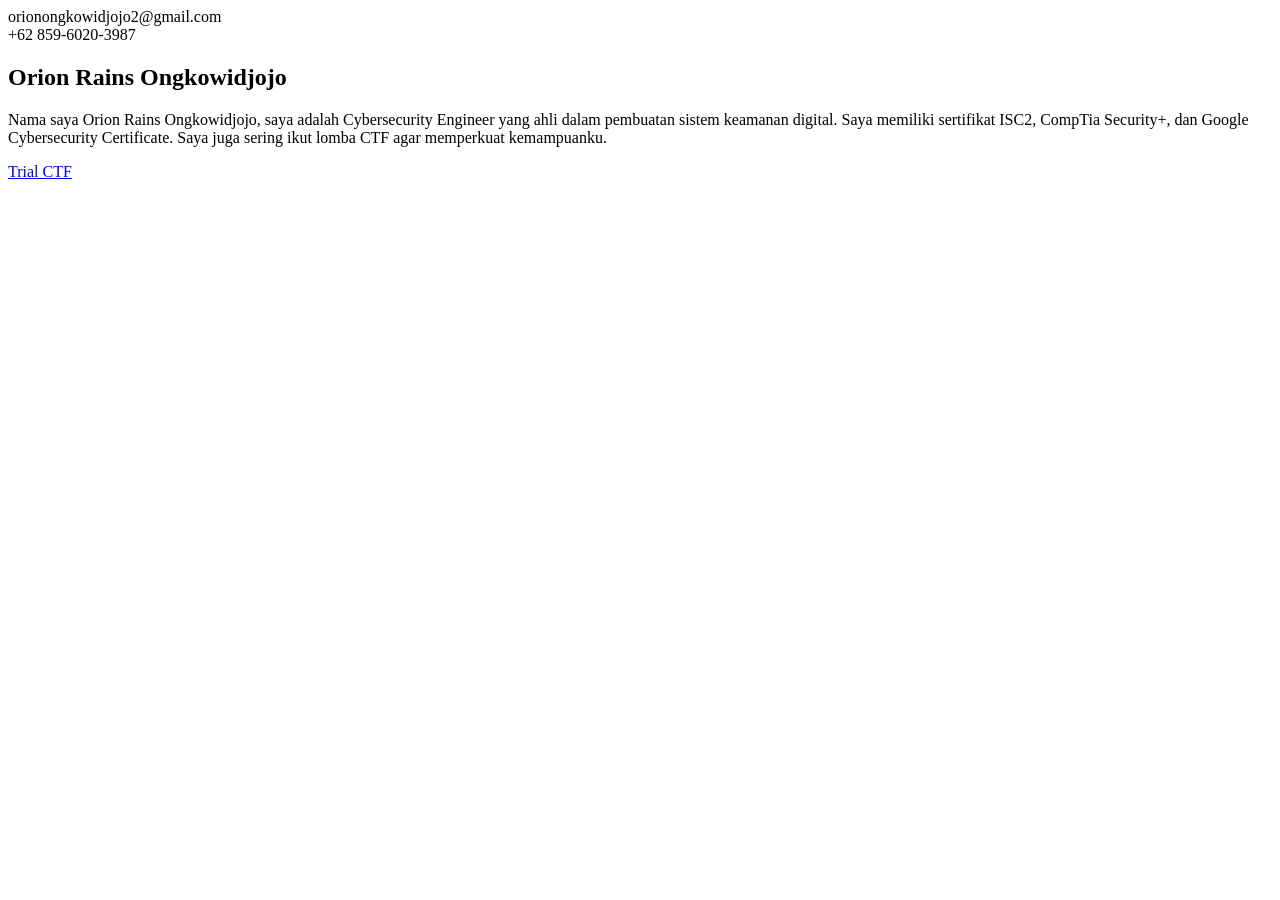
==== index.html @ b77ff223 "Update portfolio title and fix formatting issues" ====
<!DOCTYPE html>
<html lang="en">
<head>
  <meta charset="UTF-8">
  <meta name="viewport" content="width=device-width, initial-scale=1.0">
  <title>Portfolio - Orion Rains Ongkowidjojo</title>
  <link rel="stylesheet" href="style.css">
</head>
<body>

  <header class="main-header">
    <div class="header-left">orionongkowidjojo2@gmail.com</div>
    <div class="header-right">+62 859-6020-3987</div>
  </header>

  <main class="page-container">
    <section class="content-box">
        <h1 class="page-title">Orion Rains Ongkowidjojo</h1>
        <p class="page-text">Nama saya Orion Rains Ongkowidjojo, saya adalah Cybersecurity Engineer yang ahli dalam pembuatan sistem keamanan digital. Saya memiliki sertifikat ISC2, CompTia Security+, dan Google Cybersecurity Certificate. Saya juga sering ikut lomba CTF agar memperkuat kemampuanku.</p>
        
        <div class="action-area">
            <a href="puzzle.html" class="nav-button">Trial CTF</a>
        </div>
    </section>
  </main>

</body>
</html>
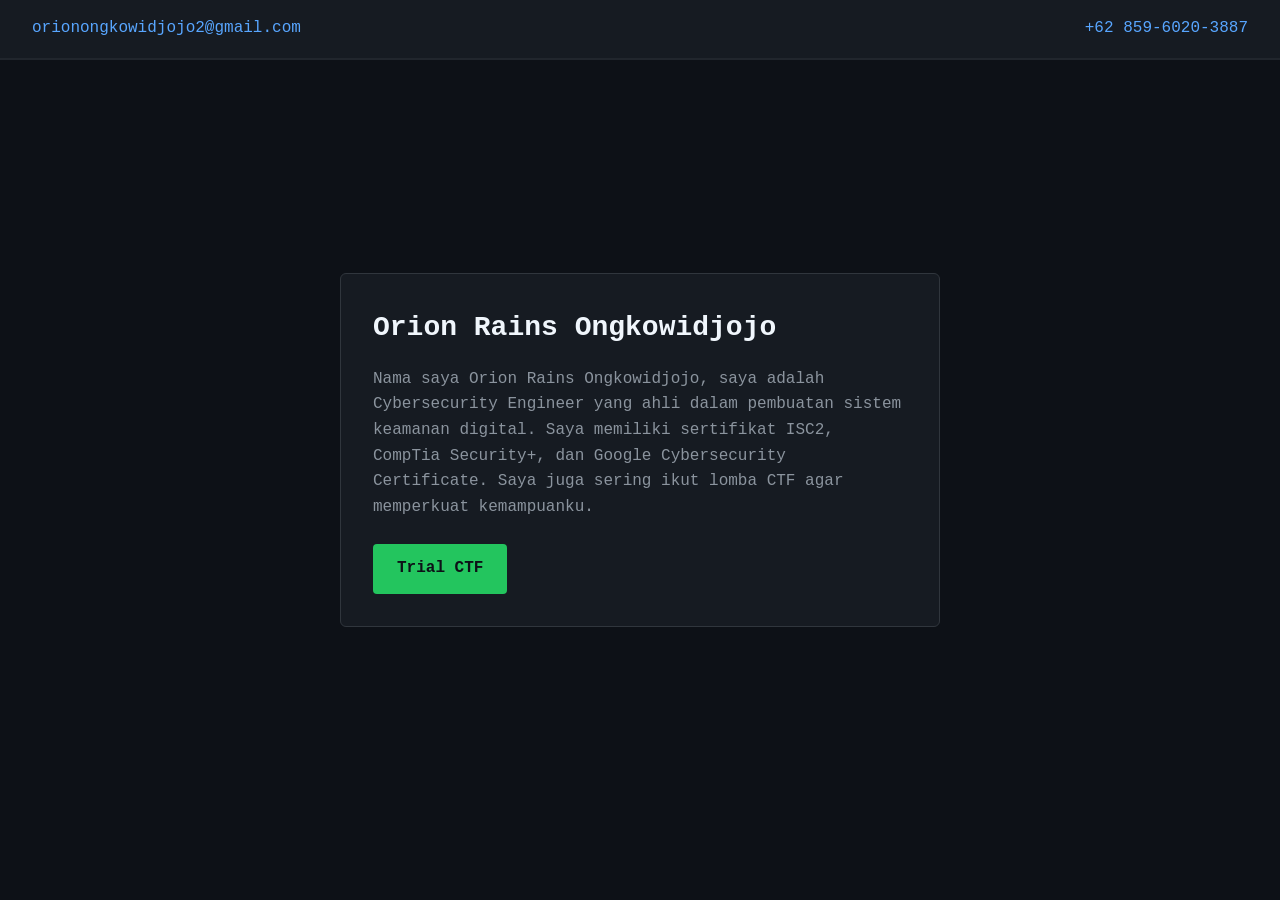
==== commit 28303f5b: "Refactor index.html with embedded CSS and updated header" ====
--- a/index.html
+++ b/index.html
@@ -1,28 +1,94 @@
 <!DOCTYPE html>
 <html lang="en">
 <head>
-  <meta charset="UTF-8">
-  <meta name="viewport" content="width=device-width, initial-scale=1.0">
-  <title>Portfolio - Orion Rains Ongkowidjojo</title>
-  <link rel="stylesheet" href="style.css">
+    <meta charset="UTF-8">
+    <meta name="viewport" content="width=device-width, initial-scale=1.0">
+    <title>Portfolio</title>
+    <style>
+        /* Paste your exact CSS here */
+        * {
+          box-sizing: border-box;
+          margin: 0;
+          padding: 0;
+        }
+
+        body {
+          font-family: 'Courier New', Courier, monospace;
+          background-color: #0d1117;
+          color: #58a6ff;
+          line-height: 1.6;
+        }
+
+        .main-header {
+          display: flex;
+          justify-content: space-between;
+          align-items: center;
+          padding: 1rem 2rem;
+          background-color: #161b22;
+          border-bottom: 2px solid #21262d;
+          min-height: 60px;
+        }
+
+        .page-container {
+          display: flex;
+          justify-content: center;
+          align-items: center;
+          min-height: calc(100vh - 120px);
+          padding: 2rem;
+        }
+
+        .content-box {
+          background-color: #161b22;
+          border: 1px solid #30363d;
+          border-radius: 6px;
+          padding: 2rem;
+          max-width: 600px;
+          width: 100%;
+        }
+
+        .page-title {
+          color: #f0f6fc;
+          font-size: 1.75rem;
+          margin-bottom: 1rem;
+        }
+
+        .page-text {
+          color: #8b949e;
+          margin-bottom: 1.5rem;
+        }
+
+        .nav-button {
+          display: inline-block;
+          background-color: #23c55e;
+          color: #0d1117;
+          text-decoration: none;
+          padding: 0.75rem 1.5rem;
+          border-radius: 4px;
+          font-weight: bold;
+          text-align: center;
+        }
+
+        .nav-button:hover {
+          background-color: #2ea043;
+        }
+    </style>
 </head>
 <body>
 
-  <header class="main-header">
-    <div class="header-left">orionongkowidjojo2@gmail.com</div>
-    <div class="header-right">+62 859-6020-3987</div>
-  </header>
+    <header class="main-header">
+        <div class="header-left">orionongkowidjojo2@gmail.com</div>
+        <div class="header-right">+62 859-6020-3887</div>
+    </header>
 
-  <main class="page-container">
-    <section class="content-box">
-        <h1 class="page-title">Orion Rains Ongkowidjojo</h1>
-        <p class="page-text">Nama saya Orion Rains Ongkowidjojo, saya adalah Cybersecurity Engineer yang ahli dalam pembuatan sistem keamanan digital. Saya memiliki sertifikat ISC2, CompTia Security+, dan Google Cybersecurity Certificate. Saya juga sering ikut lomba CTF agar memperkuat kemampuanku.</p>
-        
-        <div class="action-area">
-            <a href="puzzle.html" class="nav-button">Trial CTF</a>
-        </div>
-    </section>
-  </main>
+    <main class="page-container">
+        <section class="content-box">
+            <h1 class="page-title">Orion Rains Ongkowidjojo</h1>
+            <p class="page-text">Nama saya Orion Rains Ongkowidjojo, saya adalah Cybersecurity Engineer yang ahli dalam pembuatan sistem keamanan digital. Saya memiliki sertifikat ISC2, CompTia Security+, dan Google Cybersecurity Certificate. Saya juga sering ikut lomba CTF agar memperkuat kemampuanku.</p>
+            <div class="action-area">
+                <a href="puzzle.html" class="nav-button">Trial CTF</a>
+            </div>
+        </section>
+    </main>
 
 </body>
 </html>
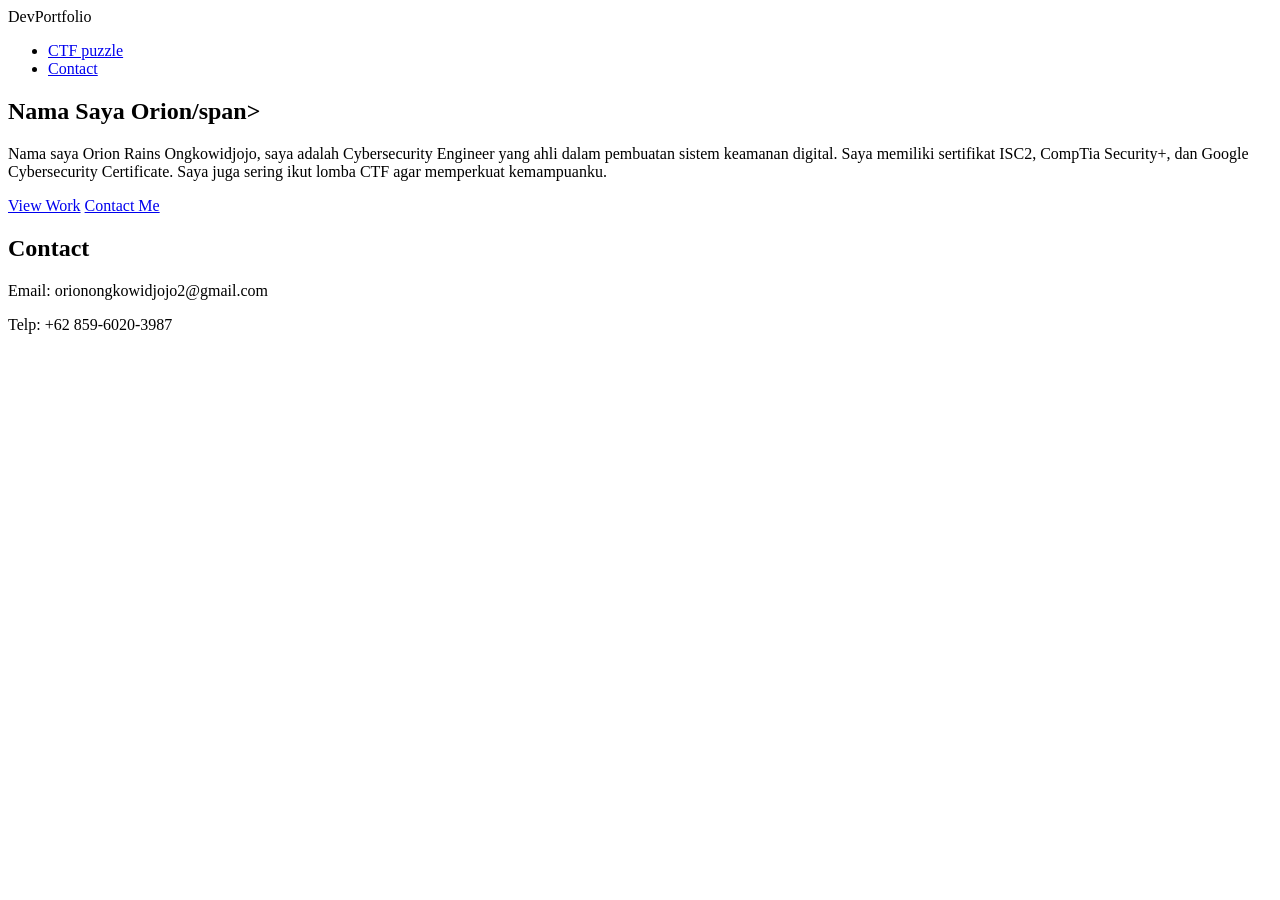
==== commit 560e6489: "Refactor index.html structure and content" ====
--- a/index.html
+++ b/index.html
@@ -1,94 +1,41 @@
 <!DOCTYPE html>
 <html lang="en">
 <head>
-    <meta charset="UTF-8">
-    <meta name="viewport" content="width=device-width, initial-scale=1.0">
-    <title>Portfolio</title>
-    <style>
-        /* Paste your exact CSS here */
-        * {
-          box-sizing: border-box;
-          margin: 0;
-          padding: 0;
-        }
-
-        body {
-          font-family: 'Courier New', Courier, monospace;
-          background-color: #0d1117;
-          color: #58a6ff;
-          line-height: 1.6;
-        }
-
-        .main-header {
-          display: flex;
-          justify-content: space-between;
-          align-items: center;
-          padding: 1rem 2rem;
-          background-color: #161b22;
-          border-bottom: 2px solid #21262d;
-          min-height: 60px;
-        }
-
-        .page-container {
-          display: flex;
-          justify-content: center;
-          align-items: center;
-          min-height: calc(100vh - 120px);
-          padding: 2rem;
-        }
-
-        .content-box {
-          background-color: #161b22;
-          border: 1px solid #30363d;
-          border-radius: 6px;
-          padding: 2rem;
-          max-width: 600px;
-          width: 100%;
-        }
-
-        .page-title {
-          color: #f0f6fc;
-          font-size: 1.75rem;
-          margin-bottom: 1rem;
-        }
-
-        .page-text {
-          color: #8b949e;
-          margin-bottom: 1.5rem;
-        }
-
-        .nav-button {
-          display: inline-block;
-          background-color: #23c55e;
-          color: #0d1117;
-          text-decoration: none;
-          padding: 0.75rem 1.5rem;
-          border-radius: 4px;
-          font-weight: bold;
-          text-align: center;
-        }
-
-        .nav-button:hover {
-          background-color: #2ea043;
-        }
-    </style>
+  <meta charset="UTF-8">
+  <meta name="viewport" content="width=device-width, initial-scale=1.0">
+  <title>Portfolio</title>
+  <link rel="stylesheet" href="style.css">
 </head>
 <body>
+  <header>
+    <nav class="navbar">
+      <div class="logo">DevPortfolio</div>
+      <ul class="nav-links">
+        <li><a href="puzzle.html">CTF puzzle</a></li>
+        <li><a href="#contact">Contact</a></li>
+      </ul>
+    </nav>
+  </header>
 
-    <header class="main-header">
-        <div class="header-left">orionongkowidjojo2@gmail.com</div>
-        <div class="header-right">+62 859-6020-3887</div>
-    </header>
 
-    <main class="page-container">
-        <section class="content-box">
-            <h1 class="page-title">Orion Rains Ongkowidjojo</h1>
-            <p class="page-text">Nama saya Orion Rains Ongkowidjojo, saya adalah Cybersecurity Engineer yang ahli dalam pembuatan sistem keamanan digital. Saya memiliki sertifikat ISC2, CompTia Security+, dan Google Cybersecurity Certificate. Saya juga sering ikut lomba CTF agar memperkuat kemampuanku.</p>
-            <div class="action-area">
-                <a href="puzzle.html" class="nav-button">Trial CTF</a>
-            </div>
-        </section>
-    </main>
+  <section id="hero" class="hero">
+    <div class="hero-content">
+      <h1>Nama Saya <span class="highlight">Orion/span></h1>
+      <p>Nama saya Orion Rains Ongkowidjojo, saya adalah Cybersecurity Engineer yang ahli dalam pembuatan sistem keamanan digital. Saya memiliki sertifikat ISC2, CompTia Security+, dan Google Cybersecurity Certificate. Saya juga sering ikut lomba CTF agar memperkuat kemampuanku.</p>
+      <div class="cta-buttons">
+        <a href="#projects" class="btn primary">View Work</a>
+        <a href="#contact" class="btn secondary">Contact Me</a>
+      </div>
+    </div>
+  </section>
+
+
+  <section id="contact" class="contact">
+    <h2>Contact</h2>
+    <p>Email: orionongkowidjojo2@gmail.com</p>
+    <p>Telp: +62 859-6020-3987</p>
+  </section>
+
 
 </body>
 </html>
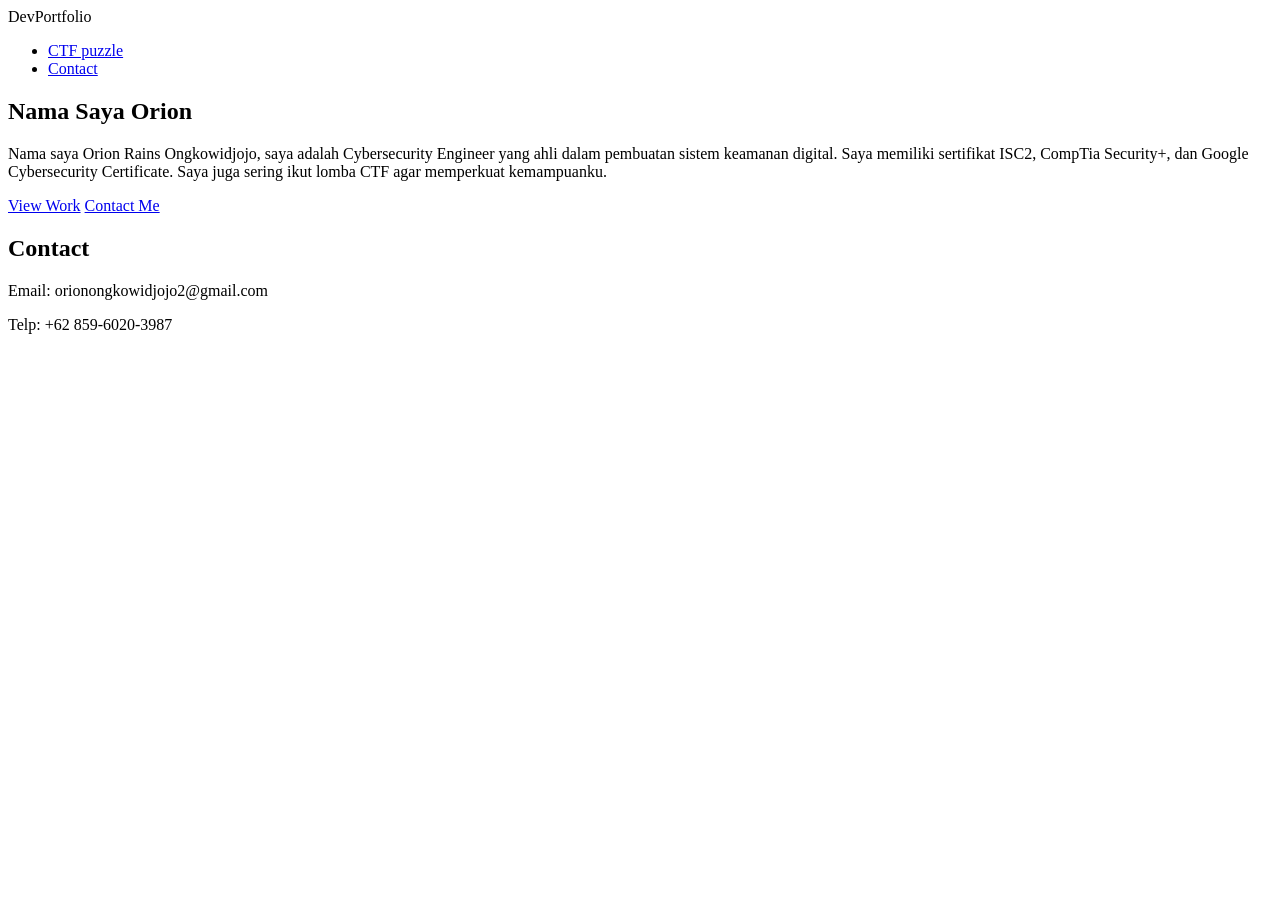
==== commit 7efe788a: "Fix closing tag for span in hero section" ====
--- a/index.html
+++ b/index.html
@@ -20,7 +20,7 @@
 
   <section id="hero" class="hero">
     <div class="hero-content">
-      <h1>Nama Saya <span class="highlight">Orion/span></h1>
+      <h1>Nama Saya <span class="highlight">Orion</span></h1>
       <p>Nama saya Orion Rains Ongkowidjojo, saya adalah Cybersecurity Engineer yang ahli dalam pembuatan sistem keamanan digital. Saya memiliki sertifikat ISC2, CompTia Security+, dan Google Cybersecurity Certificate. Saya juga sering ikut lomba CTF agar memperkuat kemampuanku.</p>
       <div class="cta-buttons">
         <a href="#projects" class="btn primary">View Work</a>
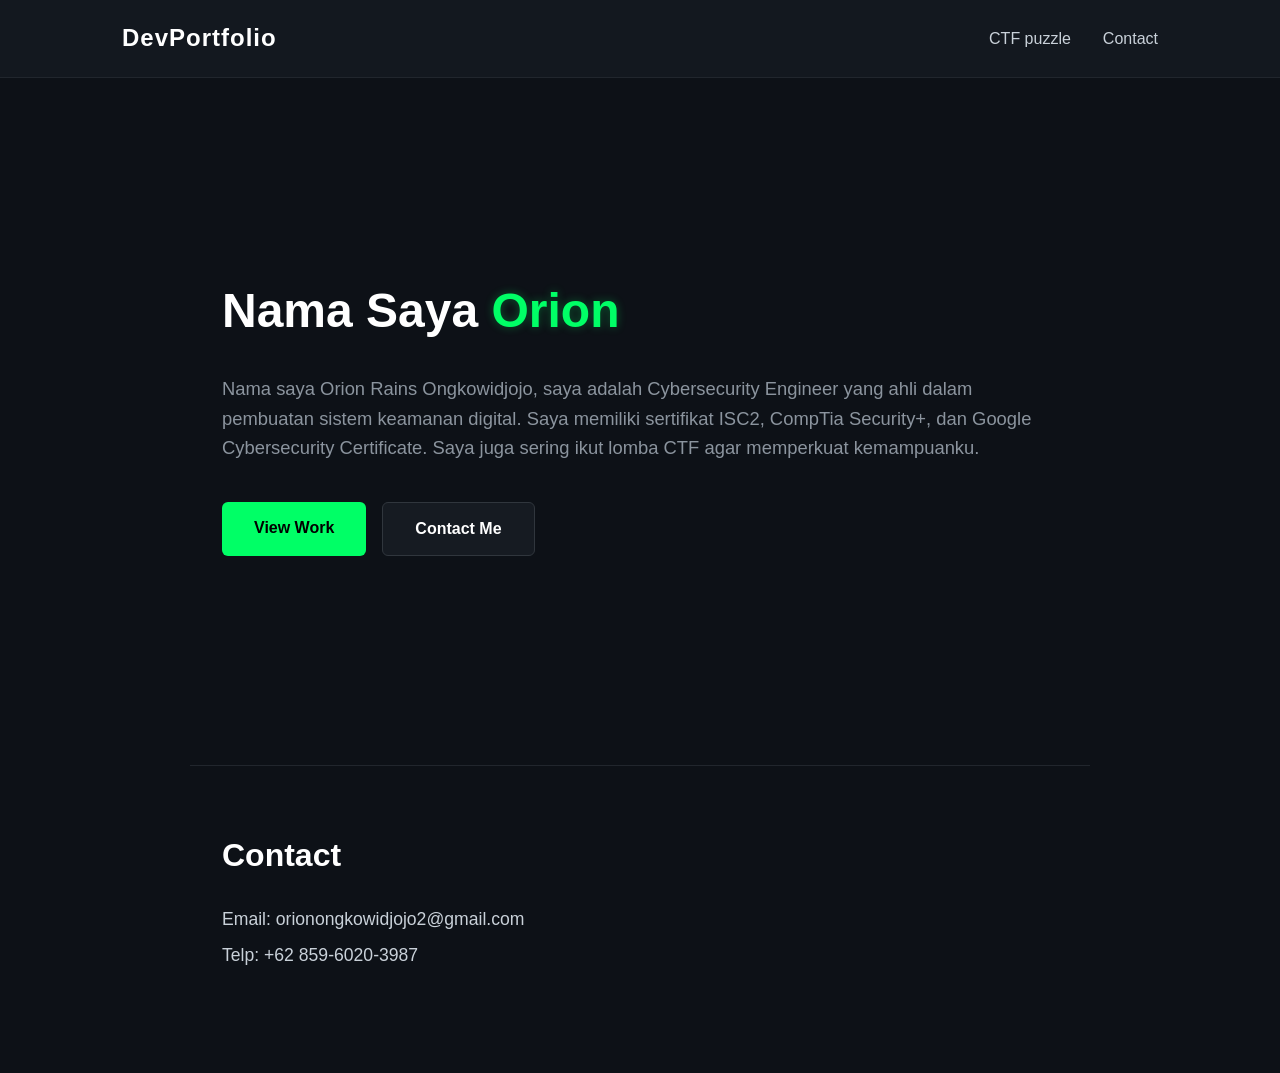
==== commit 598bf1c1: "Update stylesheet link from style.css to styles.css" ====
--- a/index.html
+++ b/index.html
@@ -4,7 +4,7 @@
   <meta charset="UTF-8">
   <meta name="viewport" content="width=device-width, initial-scale=1.0">
   <title>Portfolio</title>
-  <link rel="stylesheet" href="style.css">
+  <link rel="stylesheet" href="styles.css">
 </head>
 <body>
   <header>
--- a/styles.css
+++ b/styles.css
@@ -0,0 +1,159 @@
+* {
+  margin: 0;
+  padding: 0;
+  box-sizing: border-box;
+  font-family: 'Segoe UI', Tahoma, Geneva, Verdana, sans-serif;
+}
+
+:root {
+  --bg-color: #0d1117;       
+  --card-bg: #161b22;        
+  --text-color: #c9d1d9;     
+  --accent-color: #00ff66;   
+  --sec-accent: #58a6ff;     
+  --white: #ffffff;
+}
+
+body {
+  background-color: var(--bg-color);
+  color: var(--text-color);
+  line-height: 1.6;
+}
+
+a {
+  text-decoration: none;
+  color: inherit;
+}
+
+header {
+  background-color: rgba(22, 27, 34, 0.8);
+  backdrop-filter: blur(10px);
+  position: fixed;
+  width: 100%;
+  top: 0;
+  z-index: 1000;
+  border-bottom: 1px solid #21262d;
+}
+
+.navbar {
+  display: flex;
+  justify-content: space-between;
+  align-items: center;
+  max-width: 1100px;
+  margin: 0 auto;
+  padding: 1.2rem 2rem;
+}
+
+.logo {
+  font-size: 1.5rem;
+  font-weight: 700;
+  color: var(--white);
+  letter-spacing: 1px;
+}
+
+.nav-links {
+  display: flex;
+  list-style: none;
+  gap: 2rem;
+}
+
+.nav-links a {
+  font-weight: 500;
+  transition: color 0.3s ease;
+}
+
+.nav-links a:hover {
+  color: var(--accent-color);
+}
+
+.hero {
+  min-height: 85vh;
+  display: flex;
+  align-items: center;
+  justify-content: center;
+  padding: 8rem 2rem 4rem 2rem;
+  max-width: 900px;
+  margin: 0 auto;
+}
+
+.hero-content h1 {
+  font-size: 3rem;
+  color: var(--white);
+  margin-bottom: 1.5rem;
+}
+
+.highlight {
+  color: var(--accent-color);
+  text-shadow: 0 0 10px rgba(0, 255, 102, 0.3);
+}
+
+.hero-content p {
+  font-size: 1.15rem;
+  margin-bottom: 2.5rem;
+  color: #8b949e;
+}
+
+.cta-buttons {
+  display: flex;
+  gap: 1rem;
+}
+
+.btn {
+  padding: 0.8rem 2rem;
+  border-radius: 6px;
+  font-weight: 600;
+  transition: all 0.3s ease;
+}
+
+.btn.primary {
+  background-color: var(--accent-color);
+  color: #000;
+}
+
+.btn.primary:hover {
+  background-color: var(--white);
+  box-shadow: 0 0 15px rgba(255, 255, 255, 0.4);
+}
+
+.btn.secondary {
+  border: 1px solid #30363d;
+  background-color: var(--card-bg);
+  color: var(--white);
+}
+
+.btn.secondary:hover {
+  background-color: #21262d;
+  border-color: #8b949e;
+}
+
+.contact {
+  max-width: 900px;
+  margin: 0 auto;
+  padding: 4rem 2rem 6rem 2rem;
+  border-top: 1px solid #21262d;
+}
+
+.contact h2 {
+  font-size: 2rem;
+  color: var(--white);
+  margin-bottom: 1.5rem;
+}
+
+.contact p {
+  font-size: 1.1rem;
+  margin-bottom: 0.5rem;
+}
+
+@media (max-width: 600px) {
+  .hero-content h1 {
+    font-size: 2.2rem;
+  }
+  
+  .cta-buttons {
+    flex-direction: column;
+  }
+  
+  .btn {
+    text-align: center;
+  }
+}
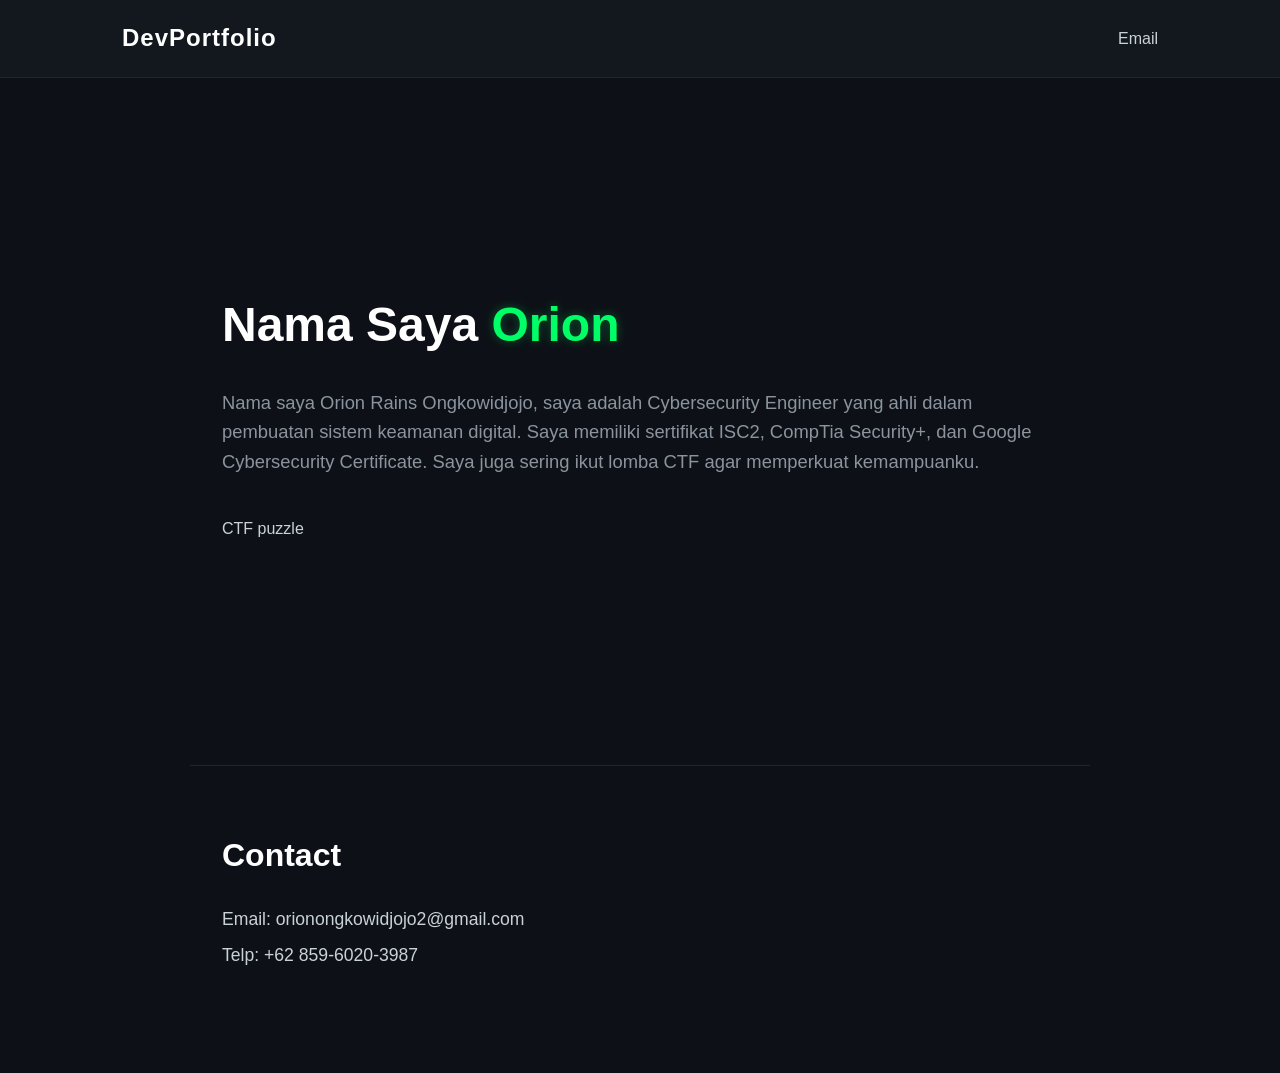
==== commit 7f724ec2: "Update navigation links in index.html" ====
--- a/index.html
+++ b/index.html
@@ -11,8 +11,7 @@
     <nav class="navbar">
       <div class="logo">DevPortfolio</div>
       <ul class="nav-links">
-        <li><a href="puzzle.html">CTF puzzle</a></li>
-        <li><a href="#contact">Contact</a></li>
+        <li><a href="mailto:orionongkowidjojo2@gmail.com">Email</a></li>
       </ul>
     </nav>
   </header>
@@ -23,8 +22,7 @@
       <h1>Nama Saya <span class="highlight">Orion</span></h1>
       <p>Nama saya Orion Rains Ongkowidjojo, saya adalah Cybersecurity Engineer yang ahli dalam pembuatan sistem keamanan digital. Saya memiliki sertifikat ISC2, CompTia Security+, dan Google Cybersecurity Certificate. Saya juga sering ikut lomba CTF agar memperkuat kemampuanku.</p>
       <div class="cta-buttons">
-        <a href="#projects" class="btn primary">View Work</a>
-        <a href="#contact" class="btn secondary">Contact Me</a>
+        <a href="puzzle.html">CTF puzzle</a>
       </div>
     </div>
   </section>
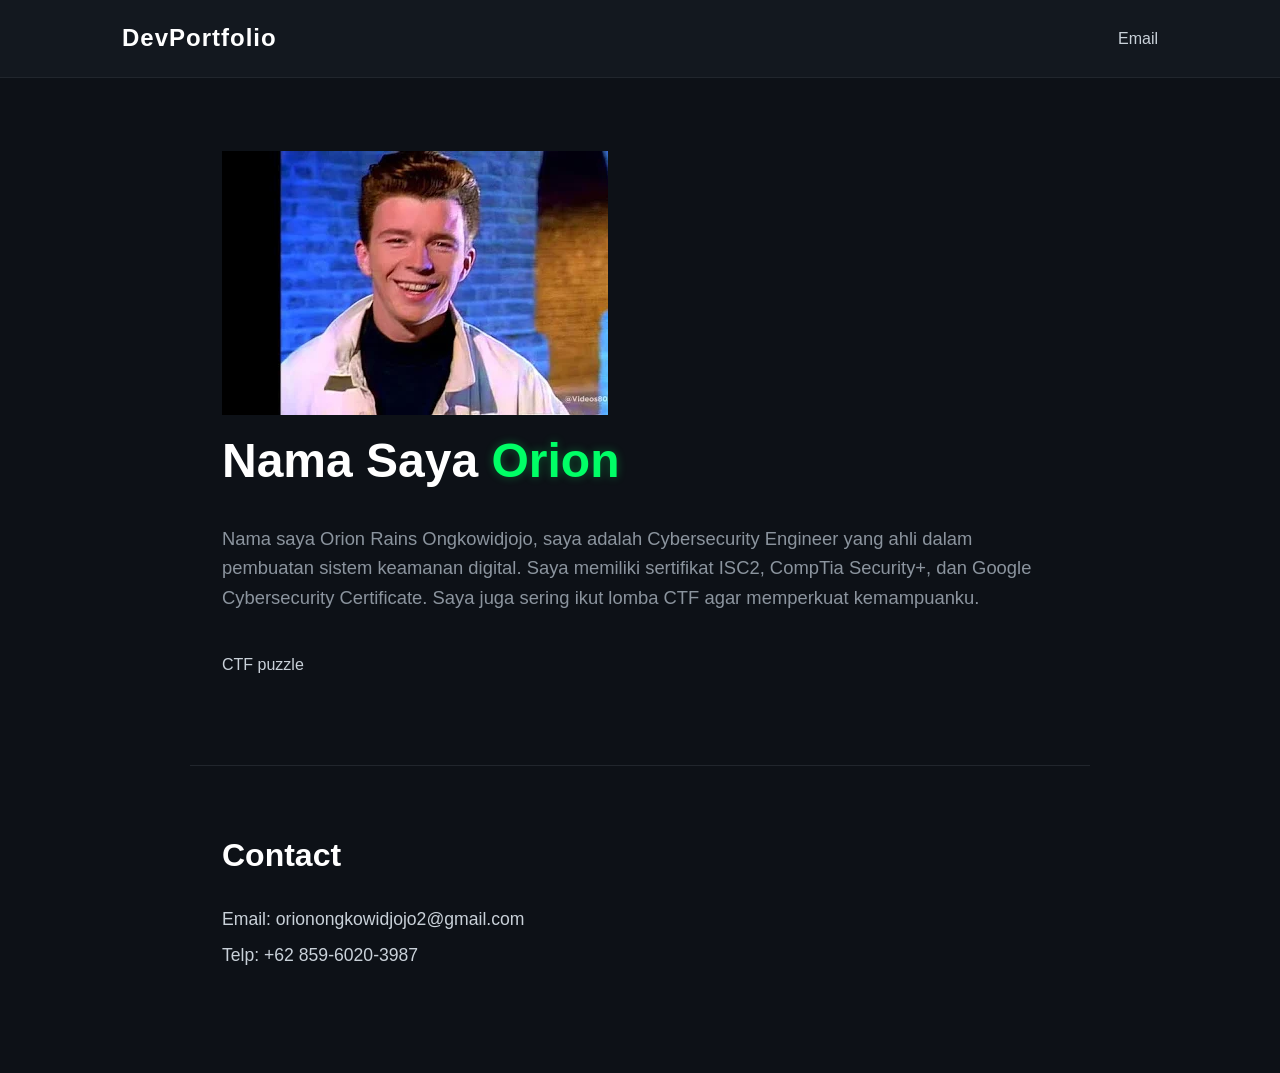
==== commit 6a27c62d: "Add profile picture tag in hero section Added a profile picture tag for the user at the top of the h" ====
--- a/index.html
+++ b/index.html
@@ -19,6 +19,9 @@
 
   <section id="hero" class="hero">
     <div class="hero-content">
+      <!-- Added: Profile picture tag at the top -->
+      <img src="rick.jpg" alt="Orion Rains" class="profile-pic">
+      
       <h1>Nama Saya <span class="highlight">Orion</span></h1>
       <p>Nama saya Orion Rains Ongkowidjojo, saya adalah Cybersecurity Engineer yang ahli dalam pembuatan sistem keamanan digital. Saya memiliki sertifikat ISC2, CompTia Security+, dan Google Cybersecurity Certificate. Saya juga sering ikut lomba CTF agar memperkuat kemampuanku.</p>
       <div class="cta-buttons">
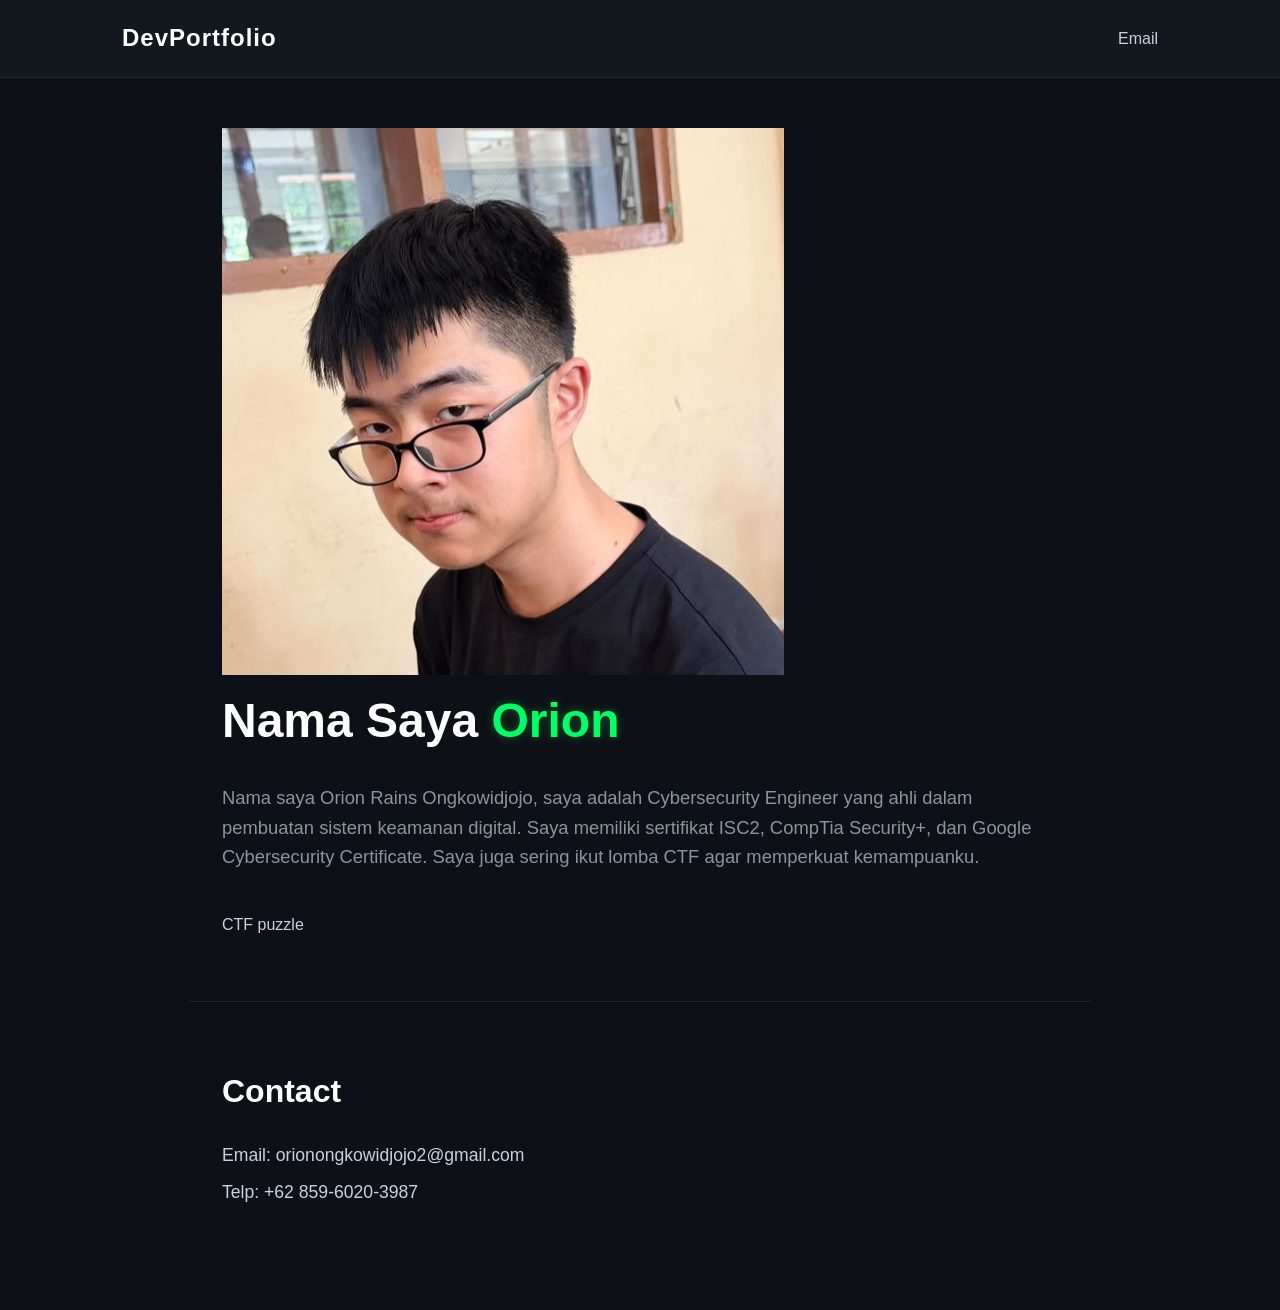
==== commit 2aaa6666: "Update profile picture in index.html Replaced profile picture with a new image." ====
--- a/index.html
+++ b/index.html
@@ -20,7 +20,7 @@
   <section id="hero" class="hero">
     <div class="hero-content">
       <!-- Added: Profile picture tag at the top -->
-      <img src="rick.jpg" alt="Orion Rains" class="profile-pic">
+      <img src="IMG_20261104_112212.jpg" alt="Orion Rains" class="profile-pic">
       
       <h1>Nama Saya <span class="highlight">Orion</span></h1>
       <p>Nama saya Orion Rains Ongkowidjojo, saya adalah Cybersecurity Engineer yang ahli dalam pembuatan sistem keamanan digital. Saya memiliki sertifikat ISC2, CompTia Security+, dan Google Cybersecurity Certificate. Saya juga sering ikut lomba CTF agar memperkuat kemampuanku.</p>
